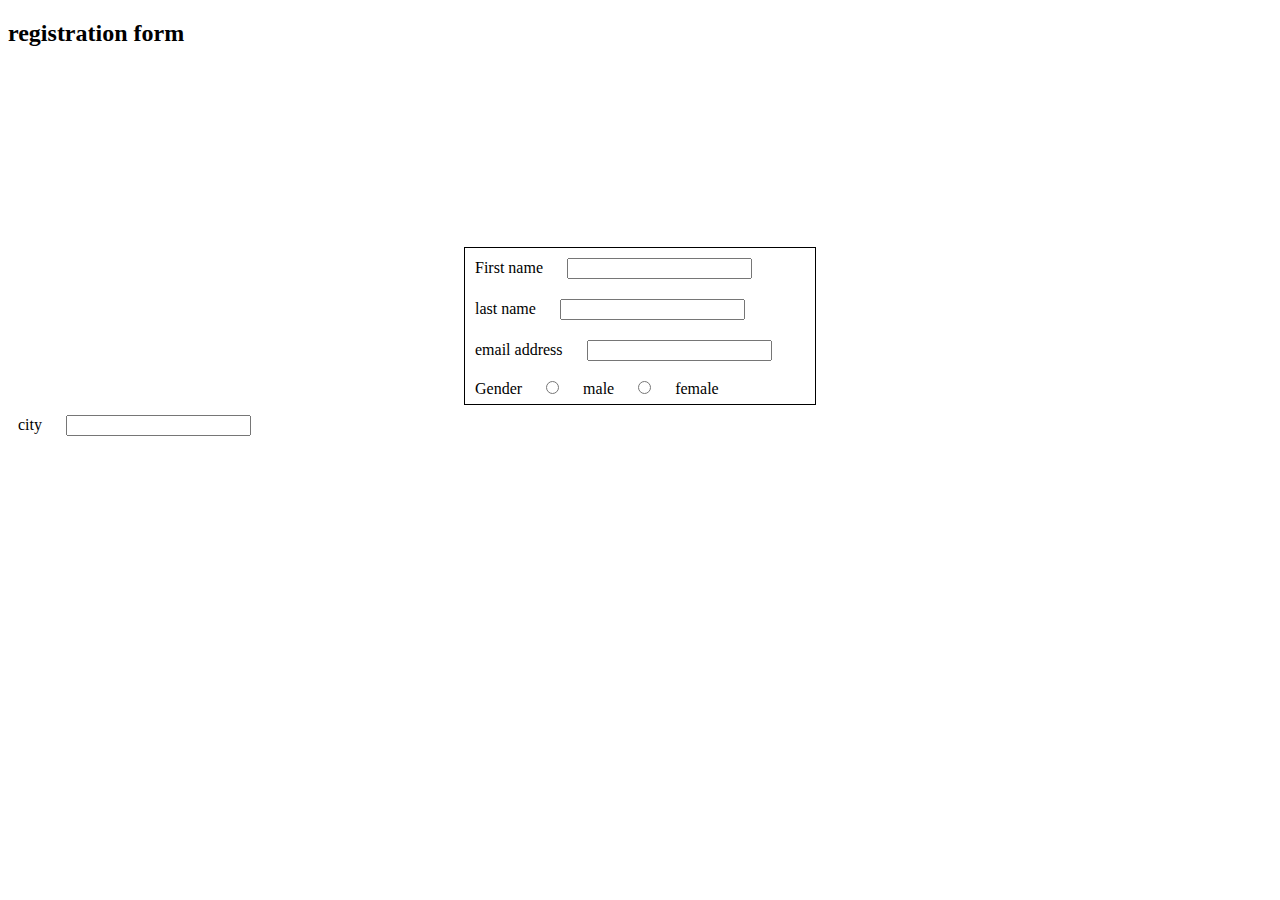
==== task11.html @ ce407c09 "task 10 & 11 & 12 & 13" ====
<!DOCTYPE html>
<html lang="en">
<head>
    <meta charset="UTF-8">
    <meta http-equiv="X-UA-Compatible" content="IE=edge">
    <meta name="viewport" content="width=device-width, initial-scale=1.0">
    <title>Document</title>
    <link rel="stylesheet" href="style11.css">
</head>
<body>
    <h2>registration form</h2>
            <form id="form1">
                <label>First name</label>
                <input type="text">
                <br>
                <label>last name</label>
                <input type="text">
                <br>
                <label>email address</label>
                <input type="text">
                <br>
                <label id="gender">Gender</label>
            
        <form>
        <input type="radio" name="gender">
        <label> male </label>
        <input type="radio" name="gender">
        <label> female </label>
    </form>
    </form>
    <form id="form2">
        <label> city</label>
        <input type= "">

    </form>

</body>
</html>
---- style11.css ----
h2{
    margin-bottom: 200px;
}
label{
    margin: 10px;
}
input {
    margin: 10px;
}
#form1{
    
    border: 1px solid ;
    width: 350px;
    margin :auto ;

}
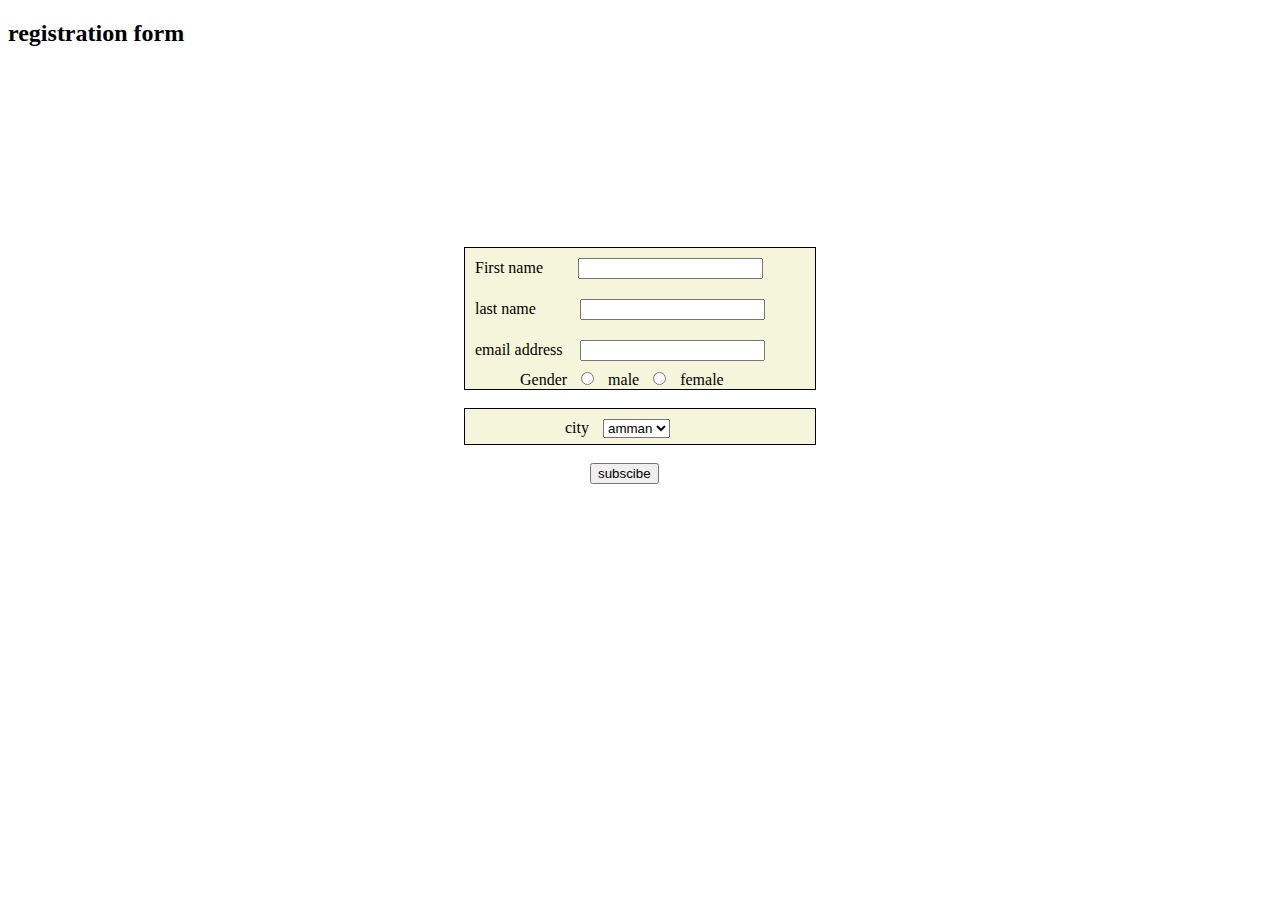
==== commit c8bc29f1: "add task 13" ====
--- a/task11.html
+++ b/task11.html
@@ -10,29 +10,37 @@
 <body>
     <h2>registration form</h2>
             <form id="form1">
-                <label>First name</label>
+                <label style="margin-right :21px ;">First name</label>
                 <input type="text">
                 <br>
-                <label>last name</label>
+                <label style="margin-right :30px ;">last name </label>
                 <input type="text">
                 <br>
-                <label>email address</label>
+                <label style="margin-right:3px ;">email address</label>
                 <input type="text">
                 <br>
-                <label id="gender">Gender</label>
+                <label id="gender" style="margin-left: 55px;">Gender</label>
+               
+
             
         <form>
-        <input type="radio" name="gender">
+        <input class="a" type="radio" name="gender">
         <label> male </label>
-        <input type="radio" name="gender">
+        <input class="a" type="radio" name="gender">
         <label> female </label>
     </form>
+    <br>
     </form>
     <form id="form2">
-        <label> city</label>
-        <input type= "">
+        <label style="margin-left: 100px;"> city</label>
+        <select style="margin-top:10px;" name="city" id="">
+            <option value="amman">amman</option>
+        </select>
 
     </form>
-
+    <br>
+    <div style="width: 100px; margin: auto;">
+         <button >subscibe</button>
+    </div> 
 </body>
 </html>--- a/style11.css
+++ b/style11.css
@@ -2,6 +2,7 @@
     margin-bottom: 200px;
 }
 label{
+    
     margin: 10px;
 }
 input {
@@ -14,3 +15,15 @@
     margin :auto ;
 
 }
+#form2{
+    border :1px solid black;
+    width:  350px;
+    margin: auto;
+    height: 35px;
+}
+form{
+    background-color: beige ;
+}
+.a{
+    margin:auto;
+}
